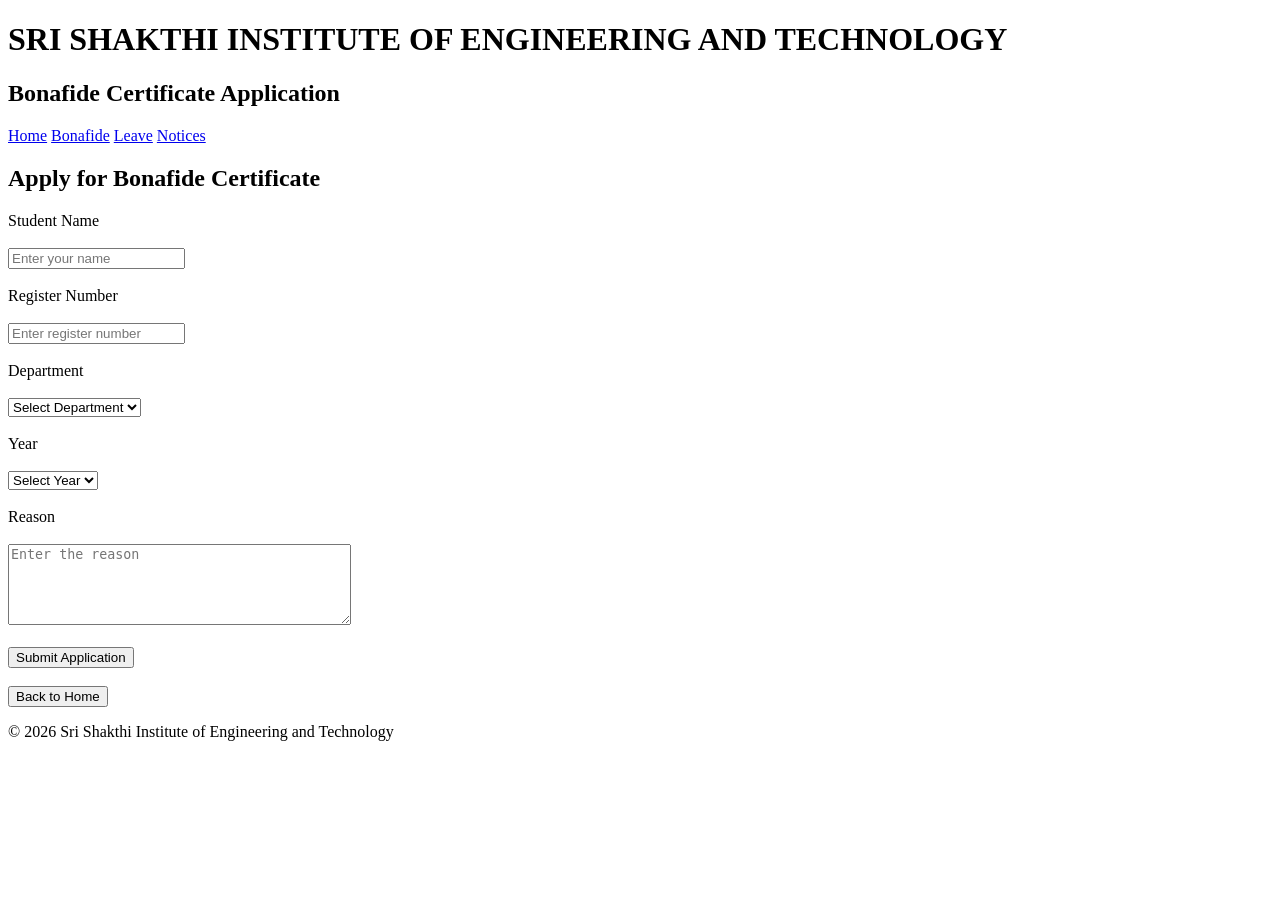
==== src/main/resources/templates/bonafide.html @ fd5ff511 "Initial commit" ====
<!DOCTYPE html>
<html>
<head>
    <meta charset="UTF-8">
    <title>Bonafide Certificate</title>
    <link rel="stylesheet" href="style.css">
</head>

<body>

<header>
    <h1>SRI SHAKTHI INSTITUTE OF ENGINEERING AND TECHNOLOGY</h1>
    <h2>Bonafide Certificate Application</h2>
</header>

<nav>
    <a href="/">Home</a>
    <a href="/bonafide">Bonafide</a>
    <a href="/leave">Leave</a>
    <a href="/notices">Notices</a>
</nav>

<section>

    <h2>Apply for Bonafide Certificate</h2>

    <form action="/bonafide" method="post">

        <label>Student Name</label><br><br>
        <input type="text" name="studentName" placeholder="Enter your name" required><br><br>

        <label>Register Number</label><br><br>
        <input type="text" name="regNo" placeholder="Enter register number" required><br><br>

        <label>Department</label><br><br>
        <select name="department" required>
            <option value="">Select Department</option>
            <option>CSE</option>
            <option>IT</option>
            <option>ECE</option>
            <option>EEE</option>
            <option>MECH</option>
            <option>CIVIL</option>
        </select><br><br>

        <label>Year</label><br><br>
        <select name="year" required>
            <option value="">Select Year</option>
            <option>I Year</option>
            <option>II Year</option>
            <option>III Year</option>
            <option>IV Year</option>
        </select><br><br>

        <label>Reason</label><br><br>
        <textarea name="reason" rows="5" cols="40" placeholder="Enter the reason" required></textarea>
        <br><br>

        <button type="submit">Submit Application</button>

    </form>

    <br>

    <button type="button" onclick="window.location.href='/'">
        Back to Home
    </button>

</section>

<footer>
    <p>© 2026 Sri Shakthi Institute of Engineering and Technology</p>
</footer>

</body>
</html>
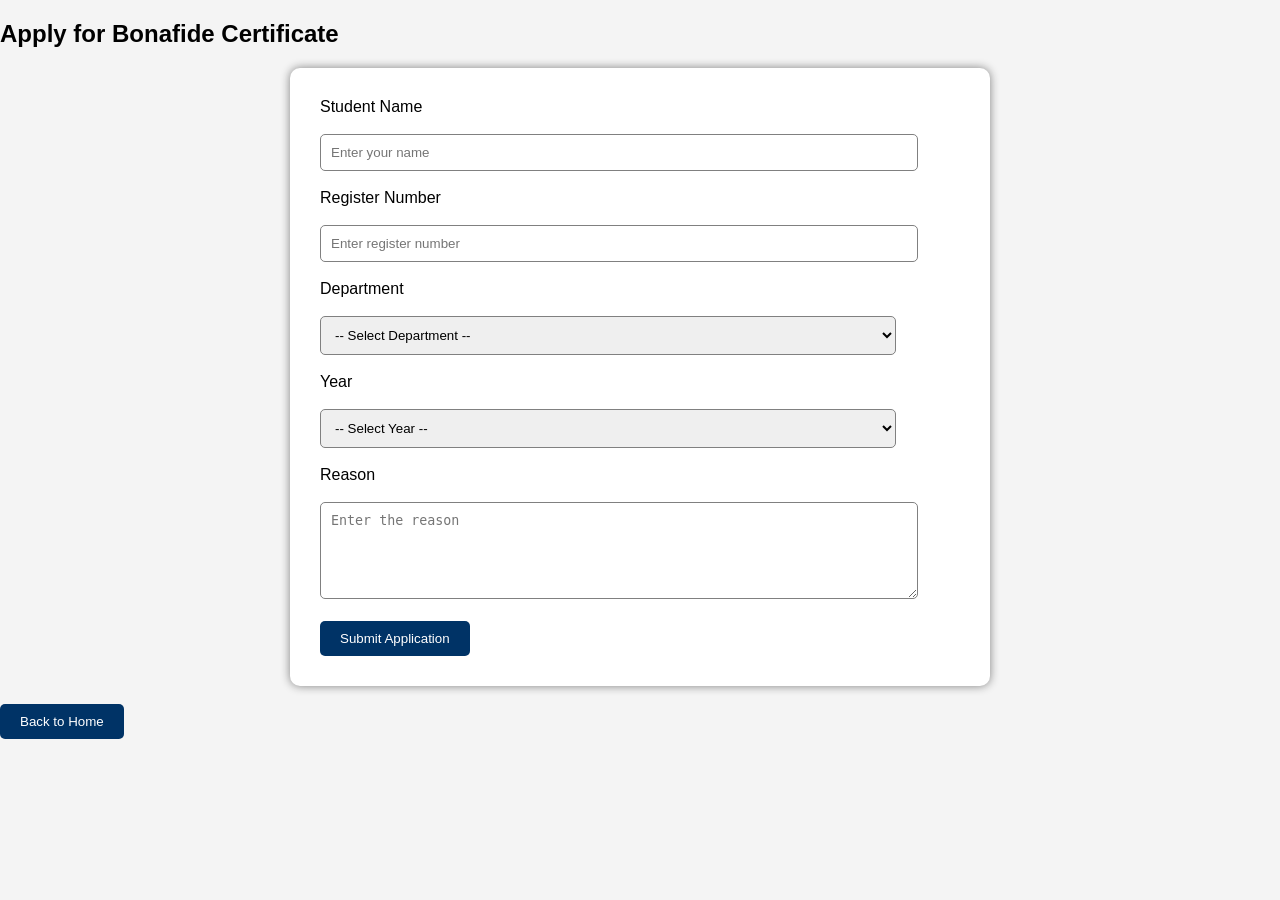
==== commit b0ddd067: "Added VLSI department option to forms" ====
--- a/src/main/resources/templates/bonafide.html
+++ b/src/main/resources/templates/bonafide.html
@@ -1,26 +1,14 @@
 <!DOCTYPE html>
-<html>
+<html lang="en">
+
 <head>
     <meta charset="UTF-8">
+    <meta name="viewport" content="width=device-width, initial-scale=1.0">
     <title>Bonafide Certificate</title>
-    <link rel="stylesheet" href="style.css">
+    <link rel="stylesheet" href="/style.css">
 </head>
 
 <body>
-
-<header>
-    <h1>SRI SHAKTHI INSTITUTE OF ENGINEERING AND TECHNOLOGY</h1>
-    <h2>Bonafide Certificate Application</h2>
-</header>
-
-<nav>
-    <a href="/">Home</a>
-    <a href="/bonafide">Bonafide</a>
-    <a href="/leave">Leave</a>
-    <a href="/notices">Notices</a>
-</nav>
-
-<section>
 
     <h2>Apply for Bonafide Certificate</h2>
 
@@ -34,18 +22,20 @@
 
         <label>Department</label><br><br>
         <select name="department" required>
-            <option value="">Select Department</option>
+            <option value="">-- Select Department --</option>
             <option>CSE</option>
             <option>IT</option>
             <option>ECE</option>
             <option>EEE</option>
             <option>MECH</option>
             <option>CIVIL</option>
+            <option>AIDS</option>
+            <option>VLSI</option>
         </select><br><br>
 
         <label>Year</label><br><br>
         <select name="year" required>
-            <option value="">Select Year</option>
+            <option value="">-- Select Year --</option>
             <option>I Year</option>
             <option>II Year</option>
             <option>III Year</option>
@@ -53,8 +43,7 @@
         </select><br><br>
 
         <label>Reason</label><br><br>
-        <textarea name="reason" rows="5" cols="40" placeholder="Enter the reason" required></textarea>
-        <br><br>
+        <textarea name="reason" rows="5" cols="40" placeholder="Enter the reason" required></textarea><br><br>
 
         <button type="submit">Submit Application</button>
 
@@ -66,11 +55,6 @@
         Back to Home
     </button>
 
-</section>
+</body>
 
-<footer>
-    <p>© 2026 Sri Shakthi Institute of Engineering and Technology</p>
-</footer>
-
-</body>
 </html>
--- a/style.css
+++ b/style.css
@@ -0,0 +1,106 @@
+body{
+    margin:0;
+    font-family:Arial;
+    background:#f4f4f4;
+}
+
+header{
+    background:#003366;
+    color:white;
+    text-align:center;
+    padding:20px;
+}
+
+nav{
+    background:#0055a5;
+    text-align:center;
+    padding:15px;
+}
+
+nav a{
+    color:white;
+    text-decoration:none;
+    margin:20px;
+    font-weight:bold;
+}
+
+section{
+    width:80%;
+    margin:auto;
+    text-align:center;
+    padding:30px;
+}
+
+.card{
+    background:white;
+    margin:20px;
+    padding:20px;
+    border-radius:10px;
+    box-shadow:0 0 10px gray;
+}
+
+button{
+    background:#003366;
+    color:white;
+    border:none;
+    padding:10px 20px;
+    border-radius:5px;
+    cursor:pointer;
+}
+
+button:hover{
+    background:#0066cc;
+}
+
+footer{
+    background:#003366;
+    color:white;
+    text-align:center;
+    padding:15px;
+    margin-top:30px;
+}
+form{
+    background:white;
+    width:50%;
+    margin:auto;
+    padding:30px;
+    border-radius:10px;
+    box-shadow:0 0 10px gray;
+}
+
+input,
+select,
+textarea{
+    width:90%;
+    padding:10px;
+    border:1px solid gray;
+    border-radius:5px;
+}
+
+button{
+    padding:10px 20px;
+    background:#003366;
+    color:white;
+    border:none;
+    border-radius:5px;
+    cursor:pointer;
+}
+
+button:hover{
+    background:#0055aa;
+}
+.banner{
+    background:#e6f2ff;
+    text-align:center;
+    padding:40px 20px;
+}
+
+.banner h2{
+    color:#003366;
+    margin-bottom:10px;
+}
+
+.banner p{
+    font-size:18px;
+    color:#444;
+}
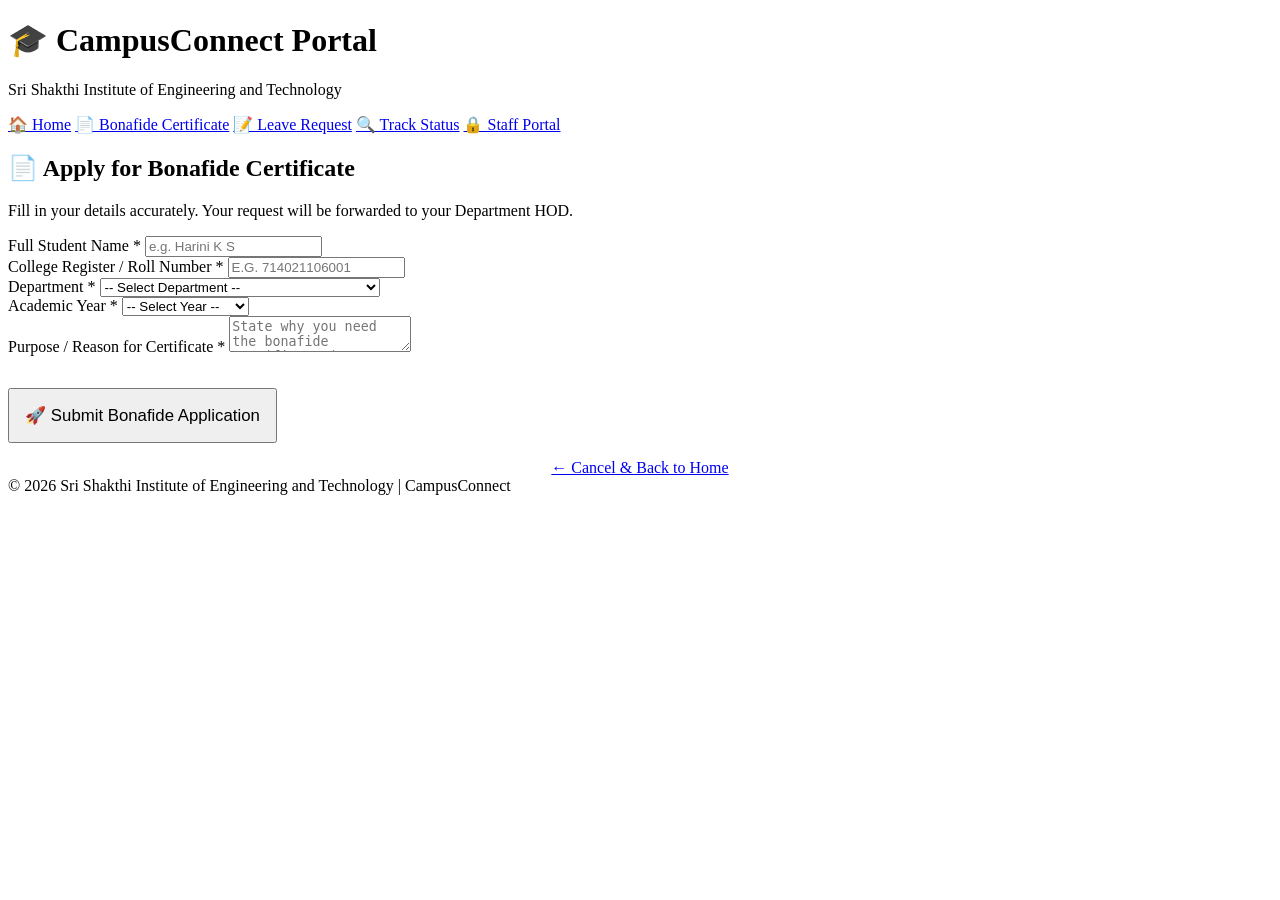
==== commit 76dfae45: "Enhance frontend design, fix status tracker and staff workflow, remove notices, and optimize Railway" ====
--- a/src/main/resources/templates/bonafide.html
+++ b/src/main/resources/templates/bonafide.html
@@ -1,60 +1,114 @@
-<!DOCTYPE html>
-<html lang="en">
-
+﻿<!DOCTYPE html>
+<html lang="en" xmlns:th="http://www.thymeleaf.org">
 <head>
     <meta charset="UTF-8">
     <meta name="viewport" content="width=device-width, initial-scale=1.0">
-    <title>Bonafide Certificate</title>
+    <title>Bonafide Certificate Application - CampusConnect</title>
     <link rel="stylesheet" href="/style.css">
 </head>
-
 <body>
 
-    <h2>Apply for Bonafide Certificate</h2>
+    <!-- TOP HEADER -->
+    <header class="top-header">
+        <h1>🎓 <span>CampusConnect</span> Portal</h1>
+        <p>Sri Shakthi Institute of Engineering and Technology</p>
+    </header>
 
-    <form action="/bonafide" method="post">
+    <!-- NAVIGATION BAR -->
+    <nav class="main-nav">
+        <div class="nav-container">
+            <a href="/" class="nav-link">🏠 Home</a>
+            <a href="/bonafide" class="nav-link active">📄 Bonafide Certificate</a>
+            <a href="/leave" class="nav-link">📝 Leave Request</a>
+            <a href="/status" class="nav-link">🔍 Track Status</a>
+            <a href="/staff/login" class="nav-link btn-staff-nav">🔒 Staff Portal</a>
+        </div>
+    </nav>
 
-        <label>Student Name</label><br><br>
-        <input type="text" name="studentName" placeholder="Enter your name" required><br><br>
+    <!-- MAIN CONTENT -->
+    <main class="page-wrapper">
+        <div class="page-center-container">
 
-        <label>Register Number</label><br><br>
-        <input type="text" name="regNo" placeholder="Enter register number" required><br><br>
+            <div class="form-card">
+                <div class="form-header">
+                    <h2>📄 Apply for Bonafide Certificate</h2>
+                    <p>Fill in your details accurately. Your request will be forwarded to your Department HOD.</p>
+                </div>
 
-        <label>Department</label><br><br>
-        <select name="department" required>
-            <option value="">-- Select Department --</option>
-            <option>CSE</option>
-            <option>IT</option>
-            <option>ECE</option>
-            <option>EEE</option>
-            <option>MECH</option>
-            <option>CIVIL</option>
-            <option>AIDS</option>
-            <option>VLSI</option>
-        </select><br><br>
+                <form action="/bonafide" method="post">
 
-        <label>Year</label><br><br>
-        <select name="year" required>
-            <option value="">-- Select Year --</option>
-            <option>I Year</option>
-            <option>II Year</option>
-            <option>III Year</option>
-            <option>IV Year</option>
-        </select><br><br>
+                    <!-- STUDENT NAME -->
+                    <div class="form-group">
+                        <label for="studentName">Full Student Name *</label>
+                        <input type="text" id="studentName" name="studentName" class="form-control" placeholder="e.g. Harini K S" required>
+                    </div>
 
-        <label>Reason</label><br><br>
-        <textarea name="reason" rows="5" cols="40" placeholder="Enter the reason" required></textarea><br><br>
+                    <!-- REGISTER NUMBER -->
+                    <div class="form-group">
+                        <label for="regNo">College Register / Roll Number *</label>
+                        <input type="text" id="regNo" name="regNo" class="form-control" placeholder="e.g. 714021106001" style="text-transform: uppercase;" required>
+                    </div>
 
-        <button type="submit">Submit Application</button>
+                    <!-- DEPARTMENT & YEAR -->
+                    <div class="form-row">
+                        <div class="form-group">
+                            <label for="department">Department *</label>
+                            <select id="department" name="department" class="form-control" required>
+                                <option value="">-- Select Department --</option>
+                                <option value="CSE">Computer Science &amp; Engineering (CSE)</option>
+                                <option value="IT">Information Technology (IT)</option>
+                                <option value="ECE">Electronics &amp; Communication (ECE)</option>
+                                <option value="EEE">Electrical &amp; Electronics (EEE)</option>
+                                <option value="MECH">Mechanical Engineering (MECH)</option>
+                                <option value="CIVIL">Civil Engineering (CIVIL)</option>
+                                <option value="AIDS">Artificial Intelligence &amp; Data Science (AIDS)</option>
+                                <option value="VLSI">VLSI Design &amp; Technology (VLSI)</option>
+                                <option value="BIOTECH">Biotechnology (BIOTECH)</option>
+                                <option value="AGRI">Agricultural Engineering (AGRI)</option>
+                            </select>
+                        </div>
 
-    </form>
+                        <div class="form-group">
+                            <label for="year">Academic Year *</label>
+                            <select id="year" name="year" class="form-control" required>
+                                <option value="">-- Select Year --</option>
+                                <option value="I Year">I Year (1st Year)</option>
+                                <option value="II Year">II Year (2nd Year)</option>
+                                <option value="III Year">III Year (3rd Year)</option>
+                                <option value="IV Year">IV Year (4th Year)</option>
+                            </select>
+                        </div>
+                    </div>
 
-    <br>
+                    <!-- REASON / PURPOSE -->
+                    <div class="form-group">
+                        <label for="reason">Purpose / Reason for Certificate *</label>
+                        <textarea id="reason" name="reason" class="form-control" placeholder="State why you need the bonafide certificate (e.g. Passport Application, Bank Education Loan, Bus/Train Pass, Internship verification, Scholarship)" required></textarea>
+                    </div>
 
-    <button type="button" onclick="window.location.href='/'">
-        Back to Home
-    </button>
+                    <!-- SUBMIT BUTTON -->
+                    <div style="margin-top: 2rem;">
+                        <button type="submit" class="btn btn-primary btn-block" style="padding: 0.95rem; font-size: 1.05rem;">
+                            🚀 Submit Bonafide Application
+                        </button>
+                    </div>
+
+                    <div style="margin-top: 1rem; text-align: center;">
+                        <a href="/" class="btn btn-secondary btn-block">← Cancel &amp; Back to Home</a>
+                    </div>
+
+                </form>
+            </div>
+
+        </div>
+    </main>
+
+    <!-- FOOTER -->
+    <footer class="footer">
+        <div class="footer-bottom" style="border:none; padding:0;">
+            &copy; 2026 Sri Shakthi Institute of Engineering and Technology | CampusConnect
+        </div>
+    </footer>
 
 </body>
-
-</html>+</html>
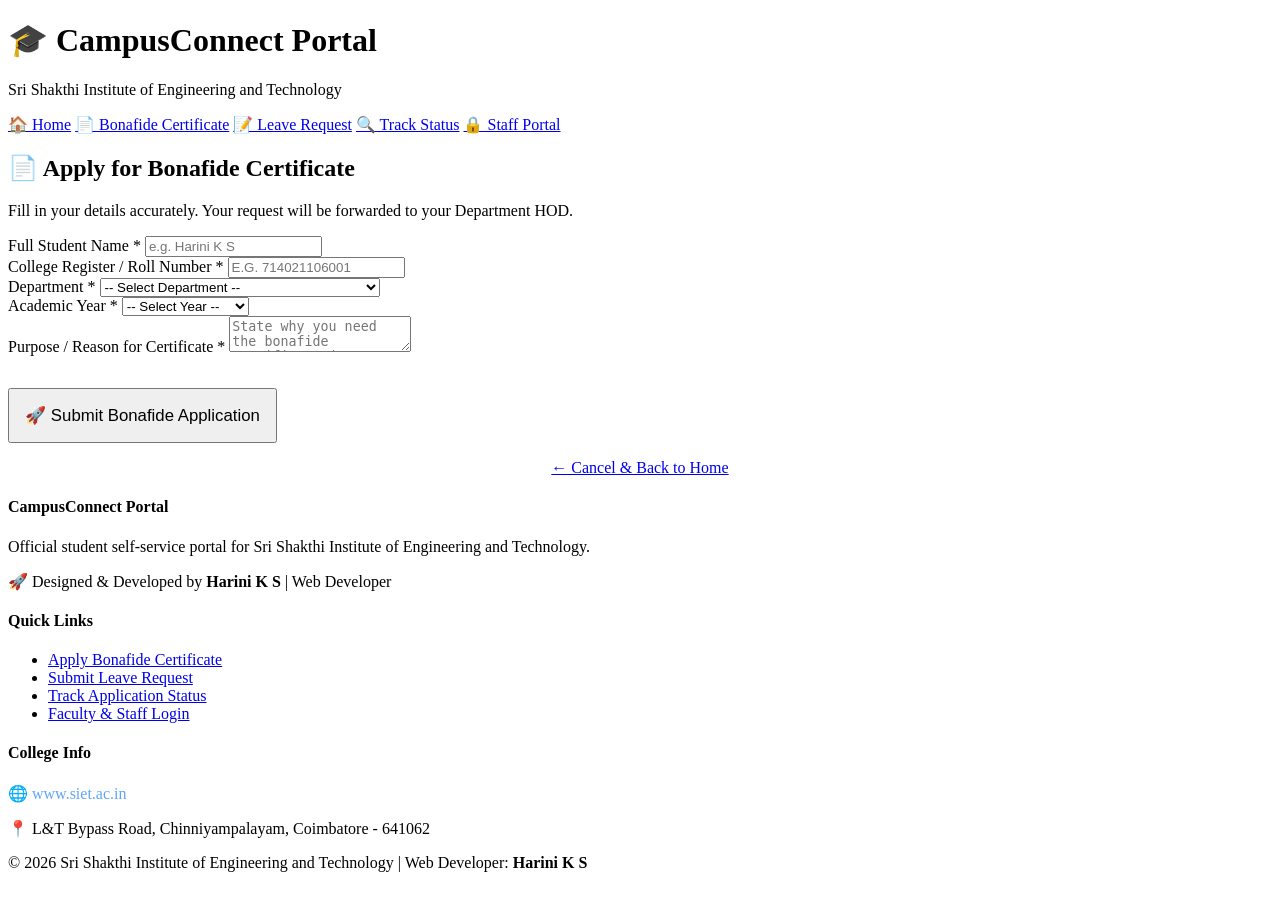
==== commit 82152d0f: "Add PDF download and certificate print option, and add Web Developer Harini KS credits across all pa" ====
--- a/src/main/resources/templates/bonafide.html
+++ b/src/main/resources/templates/bonafide.html
@@ -105,8 +105,31 @@
 
     <!-- FOOTER -->
     <footer class="footer">
-        <div class="footer-bottom" style="border:none; padding:0;">
-            &copy; 2026 Sri Shakthi Institute of Engineering and Technology | CampusConnect
+        <div class="footer-container">
+            <div class="footer-col">
+                <h4>CampusConnect Portal</h4>
+                <p>Official student self-service portal for Sri Shakthi Institute of Engineering and Technology.</p>
+                <div class="footer-developer-tag">
+                    🚀 Designed &amp; Developed by <strong>Harini K S</strong> | Web Developer
+                </div>
+            </div>
+            <div class="footer-col">
+                <h4>Quick Links</h4>
+                <ul class="footer-links">
+                    <li><a href="/bonafide">Apply Bonafide Certificate</a></li>
+                    <li><a href="/leave">Submit Leave Request</a></li>
+                    <li><a href="/status">Track Application Status</a></li>
+                    <li><a href="/staff/login">Faculty &amp; Staff Login</a></li>
+                </ul>
+            </div>
+            <div class="footer-col">
+                <h4>College Info</h4>
+                <p>🌐 <a href="https://www.siet.ac.in" target="_blank" style="color: #60a5fa; text-decoration: none;">www.siet.ac.in</a></p>
+                <p>📍 L&amp;T Bypass Road, Chinniyampalayam, Coimbatore - 641062</p>
+            </div>
+        </div>
+        <div class="footer-bottom">
+            &copy; 2026 Sri Shakthi Institute of Engineering and Technology | Web Developer: <strong>Harini K S</strong>
         </div>
     </footer>
 
